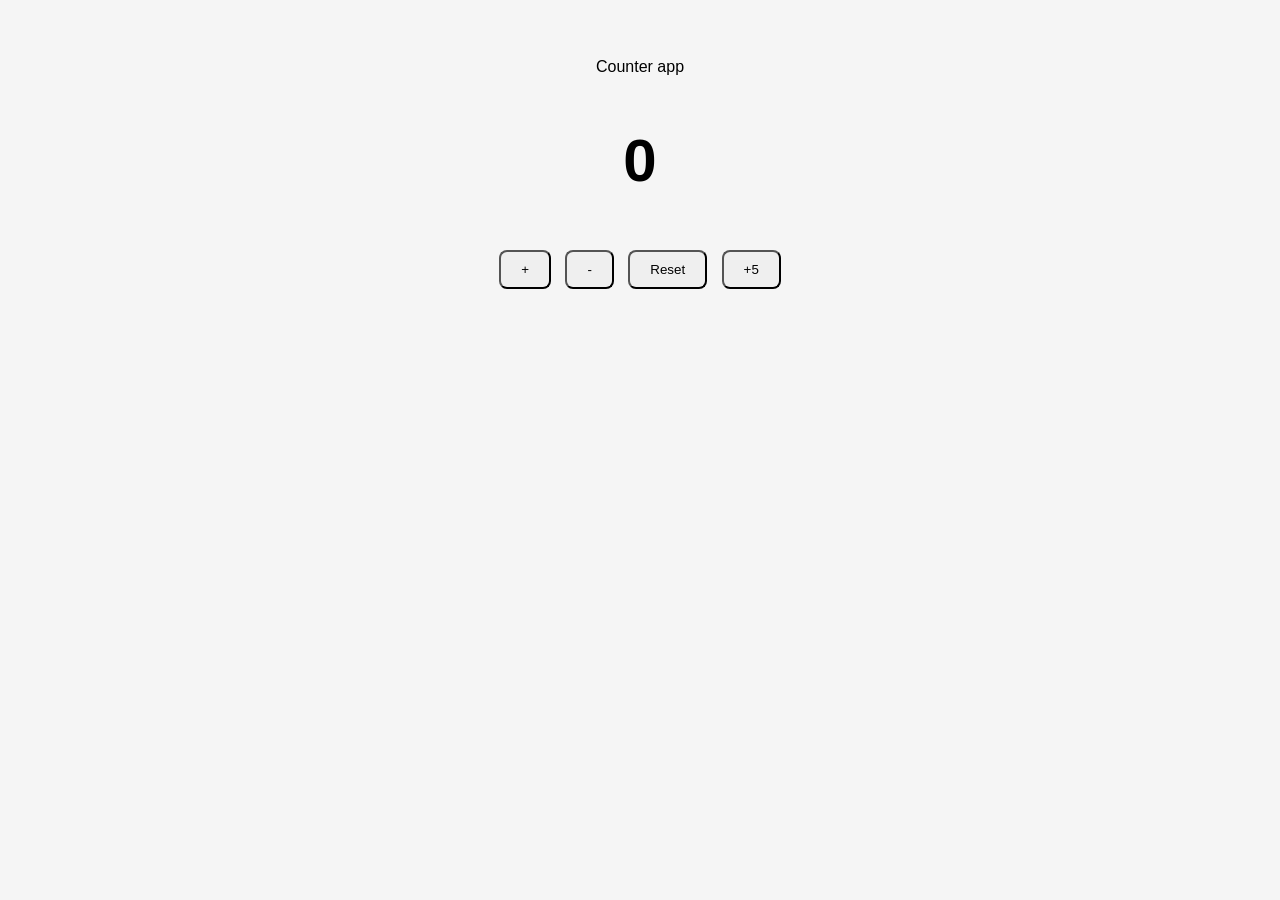
==== counter.html @ 884dcc99 "add counter app and portfolio link" ====
<!DOCTYPE html>
<html lang="en">
    <head>
        <meta charset="UTF-8"
        <meta name="viewport" content="width, initial-scale=1.0"
        <title>Counter app</title>
        <link rel="stylesheet" href="counter.css">

    </head>
    <body>
        <h2 id="count">0</h2>
        <button id="increase">+</button>
        <button id="decrease">-</button>
        <button id="reset">Reset</button>
        <button id="plus">+5</button>
       

        <script src="counter.js"></script>
    </body>
</html>
---- counter.css ----
body{
    background: #f5f5f5;
    font-family: Arial, Helvetica, sans-serif ;
    text-align: center;
    padding: 50px;

}
h2 {
    font-size: 50px;

}
button{
    padding: 10px 20px;
    margin: 5px;
    border-radius: 8px;
}
#count {
    font-size: 60px;
}
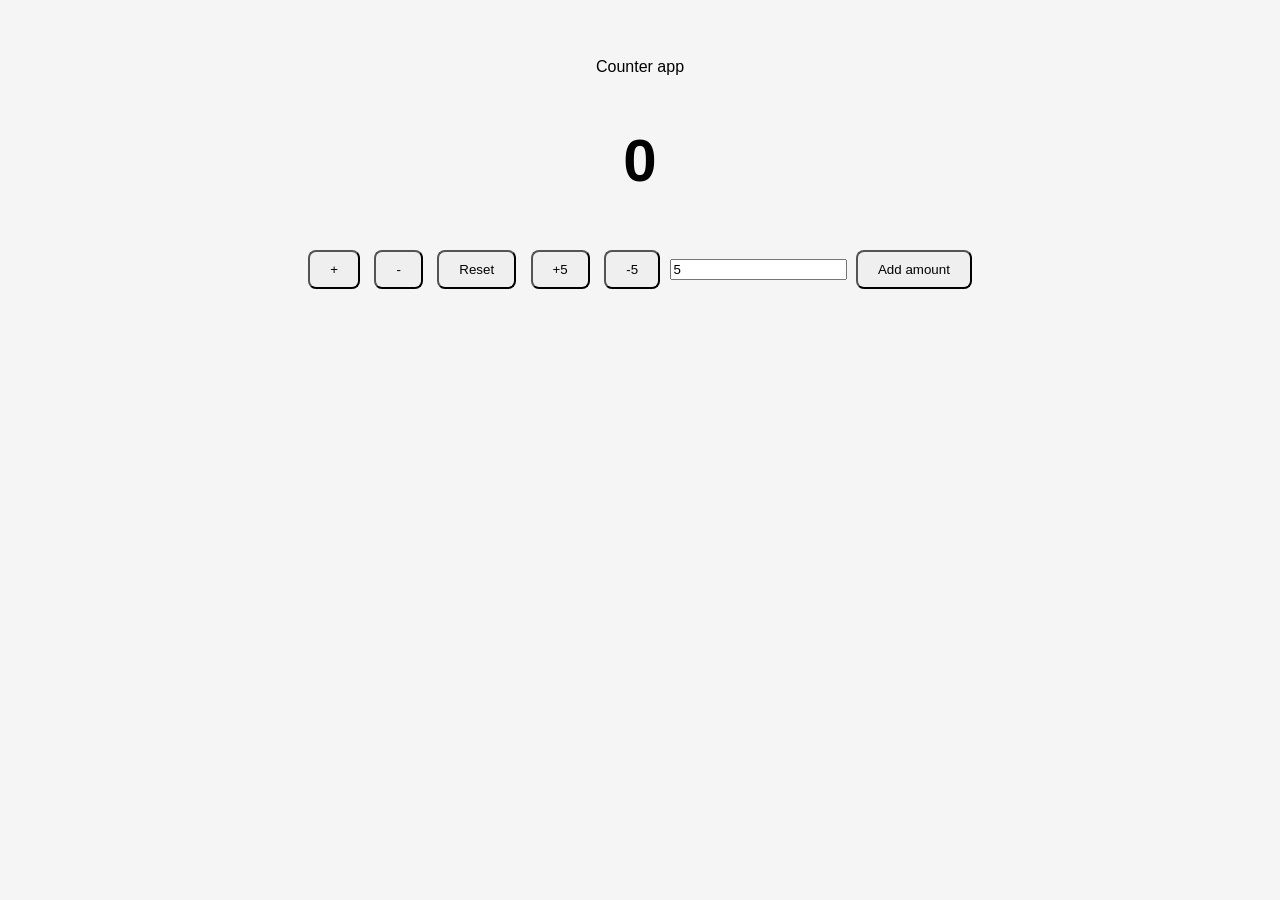
==== commit db9e2714: "new values added" ====
--- a/counter.html
+++ b/counter.html
@@ -13,8 +13,9 @@
         <button id="decrease">-</button>
         <button id="reset">Reset</button>
         <button id="plus">+5</button>
-       
-
+        <button id="minus">-5</button>
+        <input id="stepinput" type="number" value="5">
+        <button id="addStep">Add amount</button>
         <script src="counter.js"></script>
     </body>
 </html>
